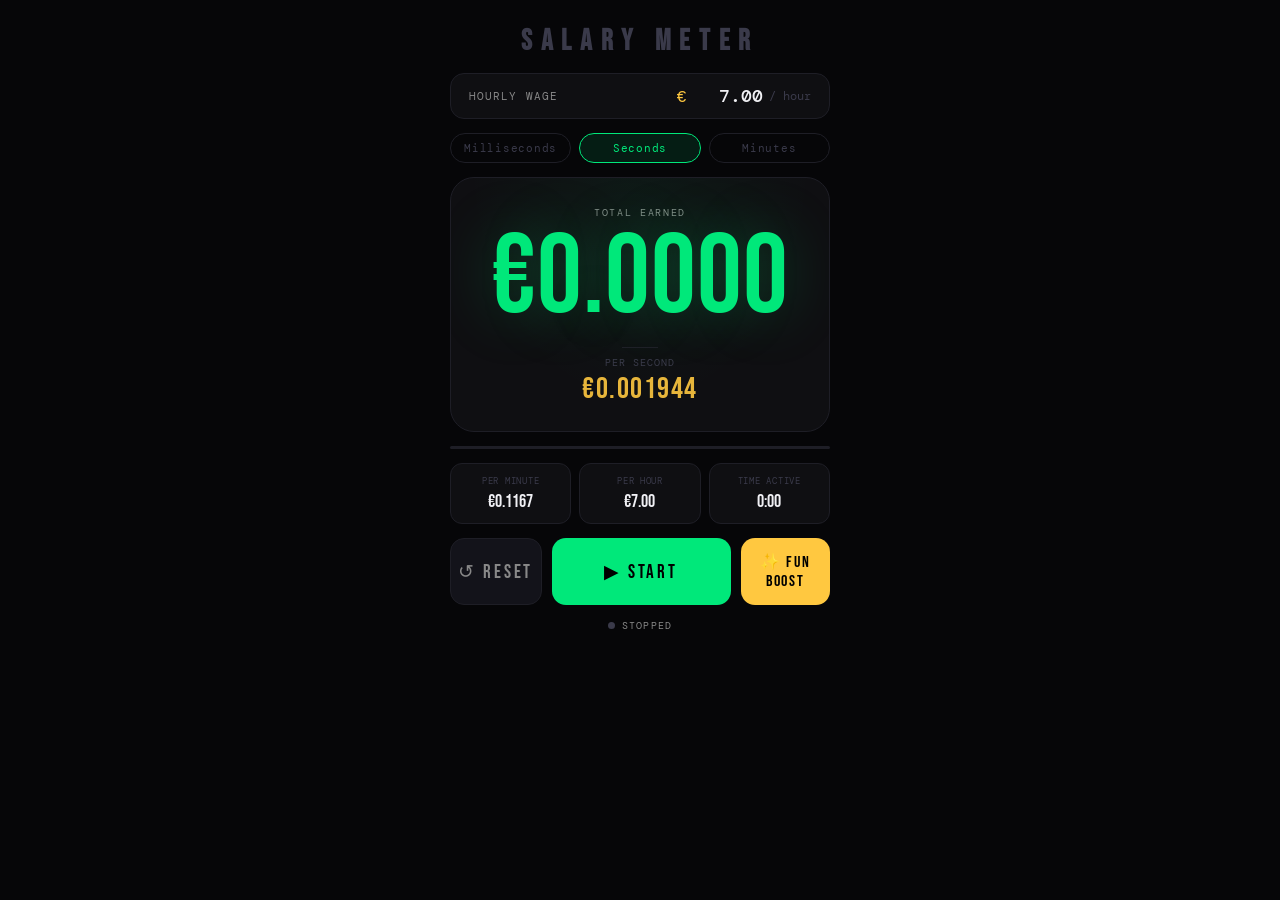
==== index.html @ da9c578d "Update index.html" ====
<!DOCTYPE html>
<html lang="en">
<head>
<meta charset="UTF-8">
<meta name="viewport" content="width=device-width, initial-scale=1.0">
<title>Salary Meter</title>
<link href="https://fonts.googleapis.com/css2?family=Bebas+Neue&family=DM+Mono:wght@400;500&display=swap" rel="stylesheet">
<style>
  *, *::before, *::after { box-sizing: border-box; margin: 0; padding: 0; }
  :root {
    --bg: #060608;
    --card: #0f0f12;
    --border: #1e1e26;
    --green: #00e87a;
    --green2: #00ff8818;
    --yellow: #ffc840;
    --red: #ff4040;
    --muted: #3a3a4a;
    --soft: #888;
    --text: #f0f0f4;
  }
  body {
    background: var(--bg);
    color: var(--text);
    font-family: 'DM Mono', monospace;
    min-height: 100vh;
    display: flex;
    flex-direction: column;
    align-items: center;
    padding: 24px 16px 40px;
    gap: 14px;
  }
  .header h1 {
    font-family: 'Bebas Neue', sans-serif;
    font-size: 1.8rem;
    letter-spacing: 0.3em;
    color: var(--muted);
    text-align: center;
  }
  /* Wage input */
  .wage-row {
    display: flex;
    align-items: center;
    gap: 10px;
    background: var(--card);
    border: 1px solid var(--border);
    border-radius: 14px;
    padding: 11px 18px;
    width: 100%;
    max-width: 380px;
  }
  .wage-row label { font-size: 0.68rem; letter-spacing: 0.1em; color: var(--soft); text-transform: uppercase; white-space: nowrap; }
  .wage-input-wrap { display: flex; align-items: center; gap: 6px; margin-left: auto; }
  .wage-input-wrap .sym { font-size: 1rem; color: var(--yellow); }
  .wage-input-wrap .unit { color: var(--muted); font-size: 0.72rem; }
  input[type="text"] {
    background: transparent; border: none; outline: none;
    color: var(--text); font-family: 'DM Mono', monospace;
    font-size: 1.1rem; font-weight: 500; width: 70px; text-align: right;
  }
  /* Mode pills */
  .modes { display: flex; gap: 8px; width: 100%; max-width: 380px; }
  .mode-btn {
    flex: 1; padding: 7px 0;
    border: 1px solid var(--border); border-radius: 999px;
    background: transparent; color: var(--muted);
    font-family: 'DM Mono', monospace; font-size: 0.67rem;
    letter-spacing: 0.07em; cursor: pointer; transition: all 0.15s;
  }
  .mode-btn.active { background: var(--green2); border-color: var(--green); color: var(--green); }

/* ── MAIN CARD ── */
.main-card {
width: 100%; max-width: 380px;
background: var(--card);
border: 1px solid var(--border);
border-radius: 24px;
padding: 28px 24px 24px;
display: flex; flex-direction: column; align-items: center; gap: 2px;
position: relative; overflow: hidden;
}
.main-card::before {
content: '';
position: absolute; inset: 0;
background: radial-gradient(ellipse at 50% -10%, #00e87a0d 0%, transparent 65%);
pointer-events: none;
}
.total-label { font-size: 0.65rem; letter-spacing: 0.16em; color: var(--soft); text-transform: uppercase; margin-bottom: 2px; }
.total-value { font-family: 'Bebas Neue', sans-serif; font-size: clamp(4.5rem, 20vw, 7rem); line-height: 1; color: var(--green); text-shadow: 0 0 60px #00e87a44; letter-spacing: 0.01em; }
.divider { width: 36px; height: 1px; background: var(--border); margin: 10px 0 6px; }
.rate-label { font-size: 0.63rem; color: var(--muted); letter-spacing: 0.1em; text-transform: uppercase; }
.rate-value { font-family: 'Bebas Neue', sans-serif; font-size: 1.9rem; color: var(--yellow); letter-spacing: 0.05em; opacity: 0.9; }

/* Progress */
.progress-wrap { width: 100%; max-width: 380px; height: 3px; background: var(--border); border-radius: 99px; overflow: hidden; }
.progress-fill { height: 100%; width: 0%; background: linear-gradient(90deg, var(--green), #00ffaa); border-radius: 99px; box-shadow: 0 0 6px var(--green); }

/* Stats */
.stats-row { display: grid; grid-template-columns: 1fr 1fr 1fr; gap: 8px; width: 100%; max-width: 380px; }
.stat { background: var(--card); border: 1px solid var(--border); border-radius: 12px; padding: 11px 8px; text-align: center; }
.stat .s-lbl { font-size: 0.58rem; color: var(--muted); letter-spacing: 0.08em; text-transform: uppercase; margin-bottom: 4px; }
.stat .s-val { font-family: 'Bebas Neue', sans-serif; font-size: 1.1rem; color: var(--text); }

/* Buttons */
.btn-row { display: flex; gap: 10px; width: 100%; max-width: 380px; }
.btn { flex: 1; padding: 14px 0; border: none; border-radius: 14px; font-family: 'Bebas Neue', sans-serif; font-size: 1.2rem; letter-spacing: 0.15em; cursor: pointer; transition: opacity 0.15s, transform 0.1s; }
.btn:active { transform: scale(0.97); }
.btn-start { background: var(--green); color: #000; flex: 2; }
.btn-start.paused { background: var(--green2); color: var(--green); border: 1px solid var(--green); }
.btn-reset { background: #13131a; color: var(--soft); border: 1px solid var(--border); }
.btn-reset:hover { color: var(--red); border-color: #ff404044; }
.btn-fun { background: #ffc840; color: #000; flex: 1; border-radius: 14px; font-family: 'Bebas Neue', sans-serif; font-size: 1rem; letter-spacing: 0.1em; }

/* Status */
.status-row { display: flex; align-items: center; gap: 7px; }
.dot { width: 7px; height: 7px; border-radius: 50%; background: var(--muted); transition: all 0.3s; }
.dot.live { background: var(--green); box-shadow: 0 0 8px var(--green); animation: blink 1.2s infinite; }
@keyframes blink { 0%,100%{opacity:1} 50%{opacity:0.25} }
.status-txt { font-size: 0.63rem; letter-spacing: 0.12em; color: var(--soft); text-transform: uppercase; }
</style>
</head>
<body>

<div class="header"><h1>Salary Meter</h1></div>

<div class="wage-row">
  <label>Hourly wage</label>
  <div class="wage-input-wrap">
    <span class="sym">€</span>
    <input type="text" id="wage" value="7.00">
    <span class="unit">/ hour</span>
  </div>
</div>

<div class="modes">
  <button class="mode-btn" data-mode="ms">Milliseconds</button>
  <button class="mode-btn active" data-mode="s">Seconds</button>
  <button class="mode-btn" data-mode="m">Minutes</button>
</div>

<div class="main-card">
  <div class="total-label">Total earned</div>
  <div class="total-value" id="totalValue">€0.0000</div>
  <div class="divider"></div>
  <div class="rate-label" id="rateLabel">per second</div>
  <div class="rate-value" id="rateValue">€0.000000</div>
</div>

<div class="progress-wrap"><div class="progress-fill" id="progressFill"></div></div>

<div class="stats-row">
  <div class="stat"><div class="s-lbl">Per minute</div><div class="s-val" id="perMin">€0.00</div></div>
  <div class="stat"><div class="s-lbl">Per hour</div><div class="s-val" id="perHour">€0.00</div></div>
  <div class="stat"><div class="s-lbl">Time active</div><div class="s-val" id="elapsed">0:00</div></div>
</div>

<div class="btn-row">
  <button class="btn btn-reset" id="resetBtn">↺ Reset</button>
  <button class="btn btn-start" id="startBtn">▶ Start</button>
  <button class="btn btn-fun" id="funBtn">✨ Fun Boost</button>
</div>

<div class="status-row">
  <span class="dot" id="dot"></span>
  <span class="status-txt" id="statusTxt">Stopped</span>
</div>

<script>
  let mode = 's', running = false, rafId = null;
  let startTime = null, pausedTotal = 0, pausedElapsedMs = 0, lastTick = null;

  const wageInput = document.getElementById('wage');

  function parseWage() {
    // Convert comma to dot, allow 7,50 as 7.50
    return parseFloat(wageInput.value.replace(',', '.')) || 0;
  }

  document.querySelectorAll('.mode-btn').forEach(btn => {
    btn.addEventListener('click', () => {
      document.querySelectorAll('.mode-btn').forEach(b => b.classList.remove('active'));
      btn.classList.add('active');
      mode = btn.dataset.mode;
      refreshRate();
    });
  });

  document.getElementById('startBtn').addEventListener('click', () => running ? doPause() : doStart());
  document.getElementById('resetBtn').addEventListener('click', doReset);
  wageInput.addEventListener('input', refreshRate);
  document.getElementById('funBtn').addEventListener('click', () => {
    pausedTotal *= 1 + Math.random(); // random fun multiplier
  });

  function doStart() {
    const w = parseWage();
    if (w <= 0) return;
    running = true;
    startTime = performance.now();
    lastTick = startTime;
    setUI(true);
    loop();
  }

  function doPause() {
    running = false;
    cancelAnimationFrame(rafId);
    pausedTotal = currentTotal();
    pausedElapsedMs += performance.now() - startTime;
    setUI(false);
  }

  function doReset() {
    running = false;
    cancelAnimationFrame(rafId);
    pausedTotal = 0; pausedElapsedMs = 0; startTime = null; lastTick = null;
    setUI(false);
    document.getElementById('totalValue').textContent = '€0.0000';
    document.getElementById('elapsed').textContent = '0:00';
    document.getElementById('progressFill').style.width = '0%';
    document.getElementById('statusTxt').textContent = 'Stopped';
    refreshRate();
  }

  function currentTotal() {
    const w = parseWage();
    const perSec = w / 3600;
    return pausedTotal + perSec * ((performance.now() - startTime) / 1000);
  }

  function setUI(live) {
    const btn = document.getElementById('startBtn');
    btn.textContent = live ? '⏸ Pause' : '▶ Start';
    live ? btn.classList.add('paused') : btn.classList.remove('paused');
    live ? document.getElementById('dot').classList.add('live') : document.getElementById('dot').classList.remove('live');
    if (!live && (pausedTotal > 0 || pausedElapsedMs > 0)) document.getElementById('statusTxt').textContent = 'Paused';
    else if (live) document.getElementById('statusTxt').textContent = 'Running…';
  }

  function refreshRate() {
    const w = parseWage();
    const ps = w / 3600;
    const cfg = { ms: ['per millisecond', ps/1000, 9], s: ['per second', ps, 6], m: ['per minute', ps*60, 4] }[mode];
    document.getElementById('rateLabel').textContent = cfg[0];
    document.getElementById('rateValue').textContent = '€' + cfg[1].toFixed(cfg[2]);
    document.getElementById('perMin').textContent = '€' + (ps*60).toFixed(4);
    document.getElementById('perHour').textContent = '€' + w.toFixed(2);
  }

  refreshRate();

  function loop() {
    if (!running) return;
    const now = performance.now();
    const total = currentTotal();
    document.getElementById('totalValue').textContent = '€' + total.toFixed(4);
    refreshRate();
    document.getElementById('progressFill').style.width = ((now / 1000 % 1) * 100) + '%';
    const ms = pausedElapsedMs + (now - startTime);
    const s = Math.floor(ms / 1000);
    document.getElementById('elapsed').textContent = Math.floor(s/60) + ':' + String(s%60).padStart(2,'0');
    rafId = requestAnimationFrame(loop);
  }
</script>
</body>
</html>
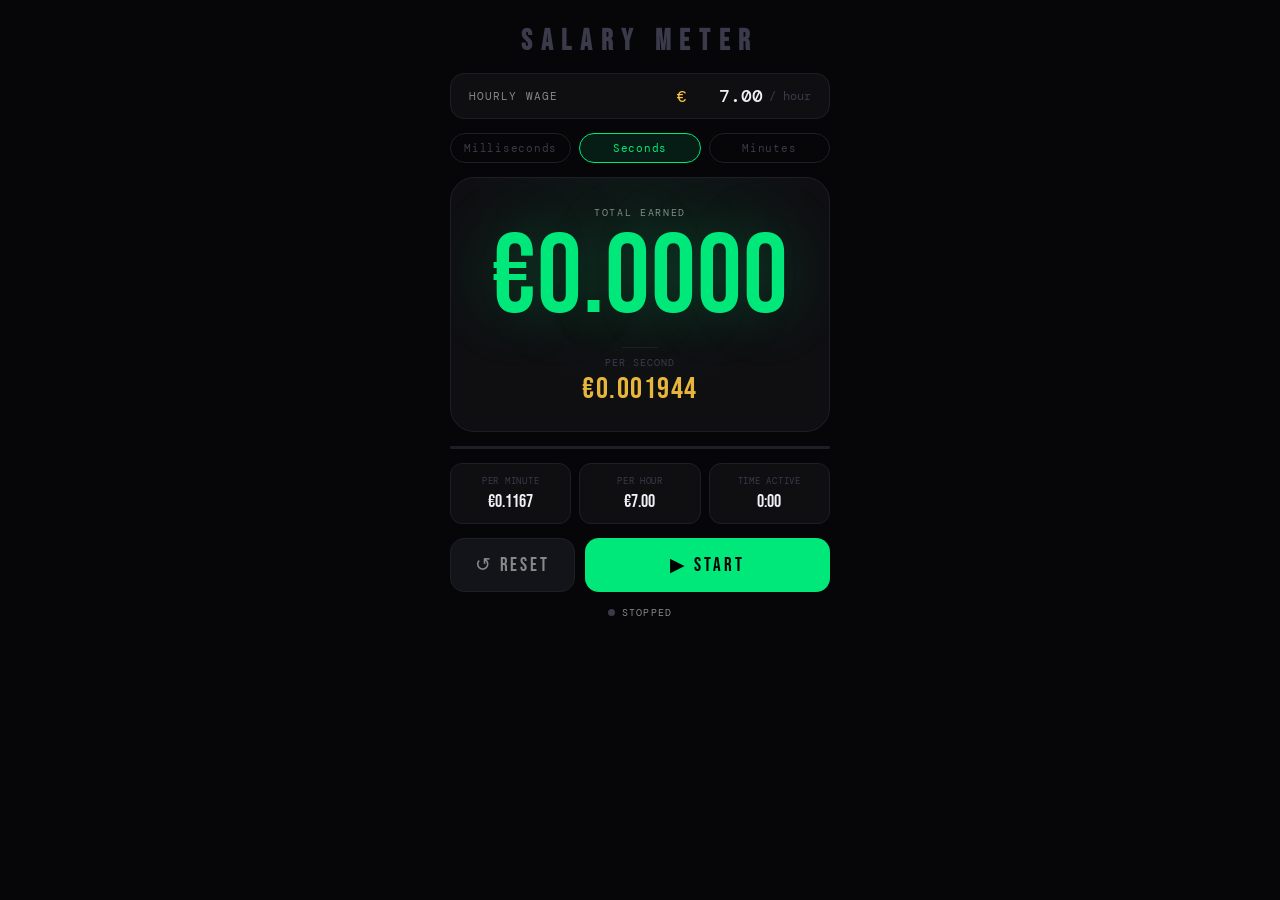
==== commit 4511f0d9: "Update index.html" ====
--- a/index.html
+++ b/index.html
@@ -109,7 +109,6 @@
 .btn-start.paused { background: var(--green2); color: var(--green); border: 1px solid var(--green); }
 .btn-reset { background: #13131a; color: var(--soft); border: 1px solid var(--border); }
 .btn-reset:hover { color: var(--red); border-color: #ff404044; }
-.btn-fun { background: #ffc840; color: #000; flex: 1; border-radius: 14px; font-family: 'Bebas Neue', sans-serif; font-size: 1rem; letter-spacing: 0.1em; }
 
 /* Status */
 .status-row { display: flex; align-items: center; gap: 7px; }
@@ -157,7 +156,6 @@
 <div class="btn-row">
   <button class="btn btn-reset" id="resetBtn">↺ Reset</button>
   <button class="btn btn-start" id="startBtn">▶ Start</button>
-  <button class="btn btn-fun" id="funBtn">✨ Fun Boost</button>
 </div>
 
 <div class="status-row">
@@ -188,9 +186,6 @@
   document.getElementById('startBtn').addEventListener('click', () => running ? doPause() : doStart());
   document.getElementById('resetBtn').addEventListener('click', doReset);
   wageInput.addEventListener('input', refreshRate);
-  document.getElementById('funBtn').addEventListener('click', () => {
-    pausedTotal *= 1 + Math.random(); // random fun multiplier
-  });
 
   function doStart() {
     const w = parseWage();
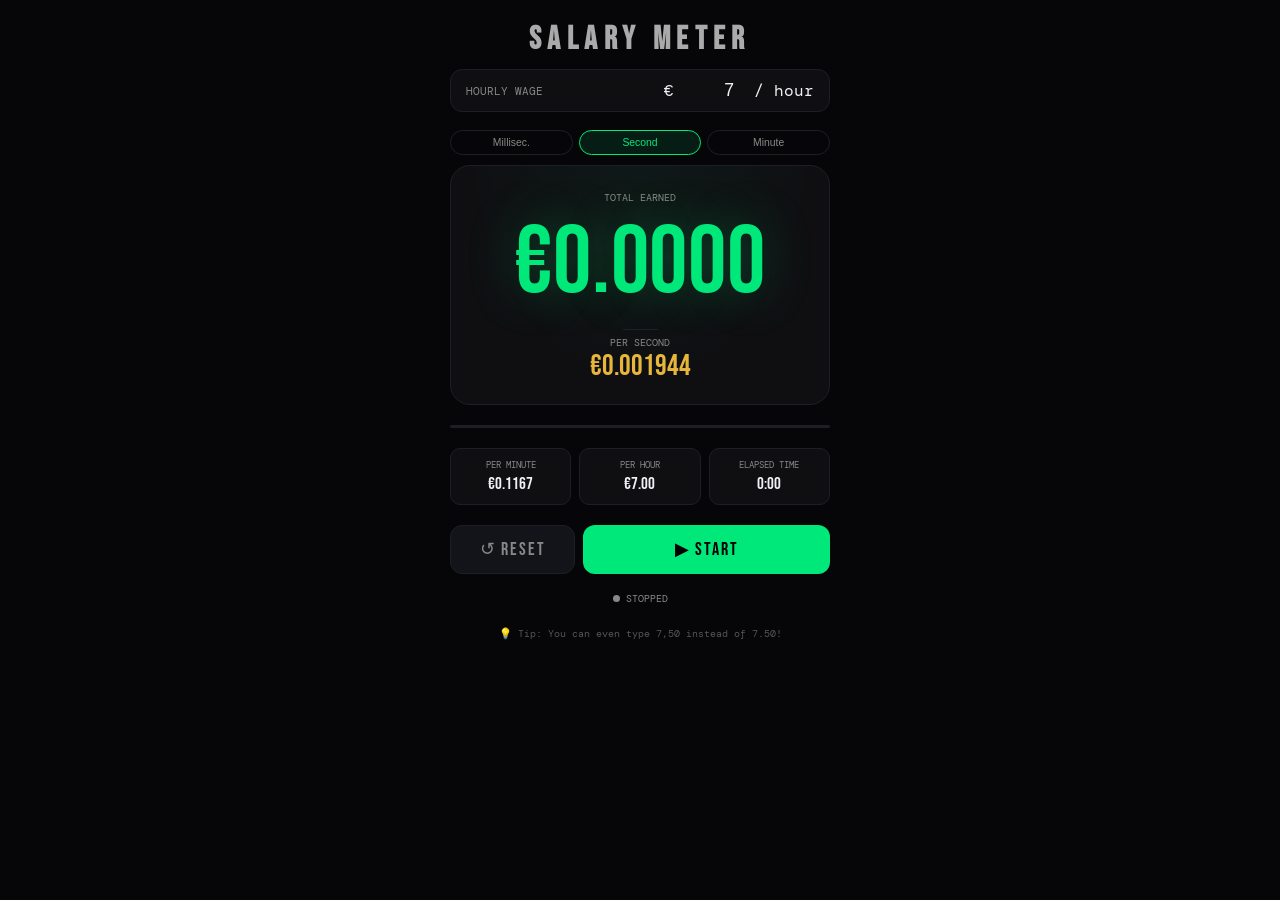
==== commit c66da040: "Update index.html" ====
--- a/index.html
+++ b/index.html
@@ -6,256 +6,206 @@
 <title>Salary Meter</title>
 <link href="https://fonts.googleapis.com/css2?family=Bebas+Neue&family=DM+Mono:wght@400;500&display=swap" rel="stylesheet">
 <style>
-  *, *::before, *::after { box-sizing: border-box; margin: 0; padding: 0; }
-  :root {
-    --bg: #060608;
-    --card: #0f0f12;
-    --border: #1e1e26;
-    --green: #00e87a;
-    --green2: #00ff8818;
-    --yellow: #ffc840;
-    --red: #ff4040;
-    --muted: #3a3a4a;
-    --soft: #888;
-    --text: #f0f0f4;
-  }
-  body {
-    background: var(--bg);
-    color: var(--text);
-    font-family: 'DM Mono', monospace;
-    min-height: 100vh;
-    display: flex;
-    flex-direction: column;
-    align-items: center;
-    padding: 24px 16px 40px;
-    gap: 14px;
-  }
-  .header h1 {
-    font-family: 'Bebas Neue', sans-serif;
-    font-size: 1.8rem;
-    letter-spacing: 0.3em;
-    color: var(--muted);
-    text-align: center;
-  }
-  /* Wage input */
-  .wage-row {
-    display: flex;
-    align-items: center;
-    gap: 10px;
-    background: var(--card);
-    border: 1px solid var(--border);
-    border-radius: 14px;
-    padding: 11px 18px;
-    width: 100%;
-    max-width: 380px;
-  }
-  .wage-row label { font-size: 0.68rem; letter-spacing: 0.1em; color: var(--soft); text-transform: uppercase; white-space: nowrap; }
-  .wage-input-wrap { display: flex; align-items: center; gap: 6px; margin-left: auto; }
-  .wage-input-wrap .sym { font-size: 1rem; color: var(--yellow); }
-  .wage-input-wrap .unit { color: var(--muted); font-size: 0.72rem; }
-  input[type="text"] {
-    background: transparent; border: none; outline: none;
-    color: var(--text); font-family: 'DM Mono', monospace;
-    font-size: 1.1rem; font-weight: 500; width: 70px; text-align: right;
-  }
-  /* Mode pills */
-  .modes { display: flex; gap: 8px; width: 100%; max-width: 380px; }
-  .mode-btn {
-    flex: 1; padding: 7px 0;
-    border: 1px solid var(--border); border-radius: 999px;
-    background: transparent; color: var(--muted);
-    font-family: 'DM Mono', monospace; font-size: 0.67rem;
-    letter-spacing: 0.07em; cursor: pointer; transition: all 0.15s;
-  }
-  .mode-btn.active { background: var(--green2); border-color: var(--green); color: var(--green); }
-
-/* ── MAIN CARD ── */
-.main-card {
-width: 100%; max-width: 380px;
-background: var(--card);
-border: 1px solid var(--border);
-border-radius: 24px;
-padding: 28px 24px 24px;
-display: flex; flex-direction: column; align-items: center; gap: 2px;
-position: relative; overflow: hidden;
-}
-.main-card::before {
-content: '';
-position: absolute; inset: 0;
-background: radial-gradient(ellipse at 50% -10%, #00e87a0d 0%, transparent 65%);
-pointer-events: none;
-}
-.total-label { font-size: 0.65rem; letter-spacing: 0.16em; color: var(--soft); text-transform: uppercase; margin-bottom: 2px; }
-.total-value { font-family: 'Bebas Neue', sans-serif; font-size: clamp(4.5rem, 20vw, 7rem); line-height: 1; color: var(--green); text-shadow: 0 0 60px #00e87a44; letter-spacing: 0.01em; }
-.divider { width: 36px; height: 1px; background: var(--border); margin: 10px 0 6px; }
-.rate-label { font-size: 0.63rem; color: var(--muted); letter-spacing: 0.1em; text-transform: uppercase; }
-.rate-value { font-family: 'Bebas Neue', sans-serif; font-size: 1.9rem; color: var(--yellow); letter-spacing: 0.05em; opacity: 0.9; }
+/* ------------------------------
+   Basic Reset
+------------------------------ */
+* { box-sizing: border-box; margin:0; padding:0; }
+body { font-family: 'DM Mono', monospace; background:#060608; color:#f0f0f4; display:flex; flex-direction:column; align-items:center; padding:20px; gap:10px; min-height:100vh; }
+
+/* Header */
+.header h1 { font-family:'Bebas Neue', sans-serif; font-size:2rem; color:#aaa; text-align:center; letter-spacing:0.2em; }
+
+/* Wage input row */
+.wageRow { display:flex; align-items:center; gap:8px; background:#0f0f12; border:1px solid #1e1e26; border-radius:12px; padding:10px 15px; width:100%; max-width:380px; }
+.wageRow label { font-size:0.7rem; color:#888; text-transform:uppercase; }
+.wageInputWrap { display:flex; align-items:center; margin-left:auto; gap:5px; }
+input[type=number] { background:transparent; border:none; outline:none; color:#f0f0f4; font-size:1.1rem; width:70px; text-align:right; }
+
+/* Mode buttons */
+.modes { display:flex; gap:6px; width:100%; max-width:380px; margin-top:8px; }
+.modeBtn { flex:1; padding:6px 0; border-radius:999px; border:1px solid #1e1e26; background:transparent; color:#888; font-size:0.65rem; cursor:pointer; transition: all 0.15s; }
+.modeBtn.active { background:#00ff8818; color:#00e87a; border-color:#00e87a; }
+
+/* Main card */
+.mainCard { width:100%; max-width:380px; background:#0f0f12; border-radius:20px; border:1px solid #1e1e26; padding:25px 20px 20px; display:flex; flex-direction:column; align-items:center; position:relative; }
+.mainCard::before { content:''; position:absolute; inset:0; background:radial-gradient(ellipse at 50% -10%, #00e87a0d 0%, transparent 65%); pointer-events:none; }
+.totalLabel { font-size:0.65rem; color:#888; text-transform:uppercase; margin-bottom:2px; }
+.totalValue { font-family:'Bebas Neue', sans-serif; font-size:clamp(4rem, 18vw, 6rem); color:#00e87a; text-shadow:0 0 50px #00e87a44; letter-spacing:0.01em; }
+.divider { width:35px; height:1px; background:#1e1e26; margin:8px 0 6px; }
+.rateLabel { font-size:0.63rem; color:#888; text-transform:uppercase; }
+.rateValue { font-family:'Bebas Neue', sans-serif; font-size:1.8rem; color:#ffc840; opacity:0.9; }
 
 /* Progress */
-.progress-wrap { width: 100%; max-width: 380px; height: 3px; background: var(--border); border-radius: 99px; overflow: hidden; }
-.progress-fill { height: 100%; width: 0%; background: linear-gradient(90deg, var(--green), #00ffaa); border-radius: 99px; box-shadow: 0 0 6px var(--green); }
+.progressWrap { width:100%; max-width:380px; height:3px; background:#1e1e26; border-radius:99px; overflow:hidden; margin-top:10px; }
+.progressFill { height:100%; width:0%; background:linear-gradient(90deg,#00e87a,#00ffaa); border-radius:99px; box-shadow:0 0 6px #00e87a; }
 
 /* Stats */
-.stats-row { display: grid; grid-template-columns: 1fr 1fr 1fr; gap: 8px; width: 100%; max-width: 380px; }
-.stat { background: var(--card); border: 1px solid var(--border); border-radius: 12px; padding: 11px 8px; text-align: center; }
-.stat .s-lbl { font-size: 0.58rem; color: var(--muted); letter-spacing: 0.08em; text-transform: uppercase; margin-bottom: 4px; }
-.stat .s-val { font-family: 'Bebas Neue', sans-serif; font-size: 1.1rem; color: var(--text); }
+.statsRow { display:grid; grid-template-columns:1fr 1fr 1fr; gap:8px; width:100%; max-width:380px; margin-top:10px; }
+.stat { background:#0f0f12; border:1px solid #1e1e26; border-radius:10px; padding:10px 6px; text-align:center; }
+.sLbl { font-size:0.58rem; color:#888; text-transform:uppercase; margin-bottom:3px; }
+.sVal { font-family:'Bebas Neue', sans-serif; font-size:1.05rem; color:#f0f0f4; }
 
 /* Buttons */
-.btn-row { display: flex; gap: 10px; width: 100%; max-width: 380px; }
-.btn { flex: 1; padding: 14px 0; border: none; border-radius: 14px; font-family: 'Bebas Neue', sans-serif; font-size: 1.2rem; letter-spacing: 0.15em; cursor: pointer; transition: opacity 0.15s, transform 0.1s; }
-.btn:active { transform: scale(0.97); }
-.btn-start { background: var(--green); color: #000; flex: 2; }
-.btn-start.paused { background: var(--green2); color: var(--green); border: 1px solid var(--green); }
-.btn-reset { background: #13131a; color: var(--soft); border: 1px solid var(--border); }
-.btn-reset:hover { color: var(--red); border-color: #ff404044; }
+.btnRow { display:flex; gap:8px; width:100%; max-width:380px; margin-top:10px; }
+.btn { flex:1; padding:12px 0; border:none; border-radius:12px; font-family:'Bebas Neue', sans-serif; font-size:1.15rem; letter-spacing:0.1em; cursor:pointer; transition:0.1s; }
+.btnStart { background:#00e87a; color:#000; flex:2; }
+.btnStart.paused { background:#00ff8818; color:#00e87a; border:1px solid #00e87a; }
+.btnReset { background:#13131a; color:#888; border:1px solid #1e1e26; }
+.btnReset:hover { color:#ff4040; border-color:#ff404044; }
 
 /* Status */
-.status-row { display: flex; align-items: center; gap: 7px; }
-.dot { width: 7px; height: 7px; border-radius: 50%; background: var(--muted); transition: all 0.3s; }
-.dot.live { background: var(--green); box-shadow: 0 0 8px var(--green); animation: blink 1.2s infinite; }
-@keyframes blink { 0%,100%{opacity:1} 50%{opacity:0.25} }
-.status-txt { font-size: 0.63rem; letter-spacing: 0.12em; color: var(--soft); text-transform: uppercase; }
+.statusRow { display:flex; align-items:center; gap:6px; margin-top:8px; }
+.dot { width:7px; height:7px; border-radius:50%; background:#888; transition:0.3s; }
+.dot.live { background:#00e87a; box-shadow:0 0 8px #00e87a; animation: blink 1.2s infinite; }
+@keyframes blink {0%,100%{opacity:1}50%{opacity:0.25}}
+.statusTxt { font-size:0.63rem; color:#888; text-transform:uppercase; }
+
+/* Fun easter egg */
+.footerNote { margin-top:12px; font-size:0.65rem; color:#555; text-align:center; }
 </style>
 </head>
 <body>
 
 <div class="header"><h1>Salary Meter</h1></div>
 
-<div class="wage-row">
-  <label>Hourly wage</label>
-  <div class="wage-input-wrap">
+<div class="wageRow">
+  <label>Hourly Wage</label>
+  <div class="wageInputWrap">
     <span class="sym">€</span>
-    <input type="text" id="wage" value="7.00">
+    <input type="number" id="wage" value="7" min="0.01" step="0.01">
     <span class="unit">/ hour</span>
   </div>
 </div>
 
 <div class="modes">
-  <button class="mode-btn" data-mode="ms">Milliseconds</button>
-  <button class="mode-btn active" data-mode="s">Seconds</button>
-  <button class="mode-btn" data-mode="m">Minutes</button>
-</div>
-
-<div class="main-card">
-  <div class="total-label">Total earned</div>
-  <div class="total-value" id="totalValue">€0.0000</div>
+  <button class="modeBtn" data-mode="ms">Millisec.</button>
+  <button class="modeBtn active" data-mode="s">Second</button>
+  <button class="modeBtn" data-mode="m">Minute</button>
+</div>
+
+<div class="mainCard">
+  <div class="totalLabel">Total earned</div>
+  <div class="totalValue" id="totalValue">€0.0000</div>
   <div class="divider"></div>
-  <div class="rate-label" id="rateLabel">per second</div>
-  <div class="rate-value" id="rateValue">€0.000000</div>
-</div>
-
-<div class="progress-wrap"><div class="progress-fill" id="progressFill"></div></div>
-
-<div class="stats-row">
-  <div class="stat"><div class="s-lbl">Per minute</div><div class="s-val" id="perMin">€0.00</div></div>
-  <div class="stat"><div class="s-lbl">Per hour</div><div class="s-val" id="perHour">€0.00</div></div>
-  <div class="stat"><div class="s-lbl">Time active</div><div class="s-val" id="elapsed">0:00</div></div>
-</div>
-
-<div class="btn-row">
-  <button class="btn btn-reset" id="resetBtn">↺ Reset</button>
-  <button class="btn btn-start" id="startBtn">▶ Start</button>
-</div>
-
-<div class="status-row">
+  <div class="rateLabel" id="rateLabel">per second</div>
+  <div class="rateValue" id="rateValue">€0.000000</div>
+</div>
+
+<div class="progressWrap"><div class="progressFill" id="progressFill"></div></div>
+
+<div class="statsRow">
+  <div class="stat"><div class="sLbl">Per minute</div><div class="sVal" id="perMin">€0.00</div></div>
+  <div class="stat"><div class="sLbl">Per hour</div><div class="sVal" id="perHour">€0.00</div></div>
+  <div class="stat"><div class="sLbl">Elapsed time</div><div class="sVal" id="elapsed">0:00</div></div>
+</div>
+
+<div class="btnRow">
+  <button class="btn btnReset" id="resetBtn">↺ Reset</button>
+  <button class="btn btnStart" id="startBtn">▶ Start</button>
+</div>
+
+<div class="statusRow">
   <span class="dot" id="dot"></span>
-  <span class="status-txt" id="statusTxt">Stopped</span>
-</div>
+  <span class="statusTxt" id="statusTxt">Stopped</span>
+</div>
+
+<div class="footerNote">💡 Tip: You can even type 7,50 instead of 7.50!</div>
 
 <script>
-  let mode = 's', running = false, rafId = null;
-  let startTime = null, pausedTotal = 0, pausedElapsedMs = 0, lastTick = null;
-
-  const wageInput = document.getElementById('wage');
-
-  function parseWage() {
-    // Convert comma to dot, allow 7,50 as 7.50
-    return parseFloat(wageInput.value.replace(',', '.')) || 0;
-  }
-
-  document.querySelectorAll('.mode-btn').forEach(btn => {
-    btn.addEventListener('click', () => {
-      document.querySelectorAll('.mode-btn').forEach(b => b.classList.remove('active'));
-      btn.classList.add('active');
-      mode = btn.dataset.mode;
-      refreshRate();
-    });
+let mode='s', running=false, rafId=null;
+let startTime=null, pausedTotal=0, pausedElapsedMs=0, lastTick=null;
+
+// Mode buttons
+document.querySelectorAll('.modeBtn').forEach(btn=>{
+  btn.addEventListener('click', ()=>{
+    document.querySelectorAll('.modeBtn').forEach(b=>b.classList.remove('active'));
+    btn.classList.add('active');
+    mode=btn.dataset.mode;
+    refreshRate();
   });
-
-  document.getElementById('startBtn').addEventListener('click', () => running ? doPause() : doStart());
-  document.getElementById('resetBtn').addEventListener('click', doReset);
-  wageInput.addEventListener('input', refreshRate);
-
-  function doStart() {
-    const w = parseWage();
-    if (w <= 0) return;
-    running = true;
-    startTime = performance.now();
-    lastTick = startTime;
-    setUI(true);
-    loop();
-  }
-
-  function doPause() {
-    running = false;
-    cancelAnimationFrame(rafId);
-    pausedTotal = currentTotal();
-    pausedElapsedMs += performance.now() - startTime;
-    setUI(false);
-  }
-
-  function doReset() {
-    running = false;
-    cancelAnimationFrame(rafId);
-    pausedTotal = 0; pausedElapsedMs = 0; startTime = null; lastTick = null;
-    setUI(false);
-    document.getElementById('totalValue').textContent = '€0.0000';
-    document.getElementById('elapsed').textContent = '0:00';
-    document.getElementById('progressFill').style.width = '0%';
-    document.getElementById('statusTxt').textContent = 'Stopped';
-    refreshRate();
-  }
-
-  function currentTotal() {
-    const w = parseWage();
-    const perSec = w / 3600;
-    return pausedTotal + perSec * ((performance.now() - startTime) / 1000);
-  }
-
-  function setUI(live) {
-    const btn = document.getElementById('startBtn');
-    btn.textContent = live ? '⏸ Pause' : '▶ Start';
-    live ? btn.classList.add('paused') : btn.classList.remove('paused');
-    live ? document.getElementById('dot').classList.add('live') : document.getElementById('dot').classList.remove('live');
-    if (!live && (pausedTotal > 0 || pausedElapsedMs > 0)) document.getElementById('statusTxt').textContent = 'Paused';
-    else if (live) document.getElementById('statusTxt').textContent = 'Running…';
-  }
-
-  function refreshRate() {
-    const w = parseWage();
-    const ps = w / 3600;
-    const cfg = { ms: ['per millisecond', ps/1000, 9], s: ['per second', ps, 6], m: ['per minute', ps*60, 4] }[mode];
-    document.getElementById('rateLabel').textContent = cfg[0];
-    document.getElementById('rateValue').textContent = '€' + cfg[1].toFixed(cfg[2]);
-    document.getElementById('perMin').textContent = '€' + (ps*60).toFixed(4);
-    document.getElementById('perHour').textContent = '€' + w.toFixed(2);
-  }
-
+});
+
+// Buttons
+document.getElementById('startBtn').addEventListener('click', ()=>running?doPause():doStart());
+document.getElementById('resetBtn').addEventListener('click', doReset);
+document.getElementById('wage').addEventListener('input', refreshRate);
+
+// Start/Pause/Reset functions
+function doStart(){
+  let w=parseFloat(document.getElementById('wage').value.toString().replace(',', '.'));
+  if(isNaN(w)||w<=0)return;
+  running=true;
+  startTime=performance.now();
+  lastTick=startTime;
+  setUI(true);
+  loop();
+}
+
+function doPause(){
+  running=false;
+  cancelAnimationFrame(rafId);
+  pausedTotal=currentTotal();
+  pausedElapsedMs+=performance.now()-startTime;
+  setUI(false);
+}
+
+function doReset(){
+  running=false;
+  cancelAnimationFrame(rafId);
+  pausedTotal=0; pausedElapsedMs=0; startTime=null; lastTick=null;
+  setUI(false);
+  document.getElementById('totalValue').textContent='€0.0000';
+  document.getElementById('elapsed').textContent='0:00';
+  document.getElementById('progressFill').style.width='0%';
+  document.getElementById('statusTxt').textContent='Stopped';
   refreshRate();
-
-  function loop() {
-    if (!running) return;
-    const now = performance.now();
-    const total = currentTotal();
-    document.getElementById('totalValue').textContent = '€' + total.toFixed(4);
-    refreshRate();
-    document.getElementById('progressFill').style.width = ((now / 1000 % 1) * 100) + '%';
-    const ms = pausedElapsedMs + (now - startTime);
-    const s = Math.floor(ms / 1000);
-    document.getElementById('elapsed').textContent = Math.floor(s/60) + ':' + String(s%60).padStart(2,'0');
-    rafId = requestAnimationFrame(loop);
-  }
+}
+
+// Calculate total earned
+function currentTotal(){
+  let w=parseFloat(document.getElementById('wage').value.toString().replace(',', '.'))||0;
+  return pausedTotal + (w/3600) * ((performance.now()-startTime)/1000);
+}
+
+// Update UI
+function setUI(live){
+  const btn=document.getElementById('startBtn');
+  btn.textContent=live?'⏸ Pause':'▶ Start';
+  live?btn.classList.add('paused'):btn.classList.remove('paused');
+  live?document.getElementById('dot').classList.add('live'):document.getElementById('dot').classList.remove('live');
+  if(!live&&(pausedTotal>0||pausedElapsedMs>0))document.getElementById('statusTxt').textContent='Paused';
+  else if(live)document.getElementById('statusTxt').textContent='Counting live…';
+}
+
+// Update rates
+function refreshRate(){
+  let w=parseFloat(document.getElementById('wage').value.toString().replace(',', '.'))||0;
+  const ps=w/3600;
+  const cfg={ms:['per millisecond',ps/1000,9], s:['per second',ps,6], m:['per minute',ps*60,4]}[mode];
+  document.getElementById('rateLabel').textContent=cfg[0];
+  document.getElementById('rateValue').textContent='€'+cfg[1].toFixed(cfg[2]);
+  document.getElementById('perMin').textContent='€'+(ps*60).toFixed(4);
+  document.getElementById('perHour').textContent='€'+w.toFixed(2);
+}
+
+// Main loop
+function loop(){
+  if(!running) return;
+  const now=performance.now();
+  const total=currentTotal();
+  document.getElementById('totalValue').textContent='€'+total.toFixed(4);
+  refreshRate();
+
+  document.getElementById('progressFill').style.width=((now/1000%1)*100)+'%';
+
+  const ms=pausedElapsedMs+(now-startTime);
+  const s=Math.floor(ms/1000);
+  document.getElementById('elapsed').textContent=Math.floor(s/60)+':'+String(s%60).padStart(2,'0');
+
+  rafId=requestAnimationFrame(loop);
+}
+
+refreshRate();
 </script>
 </body>
 </html>
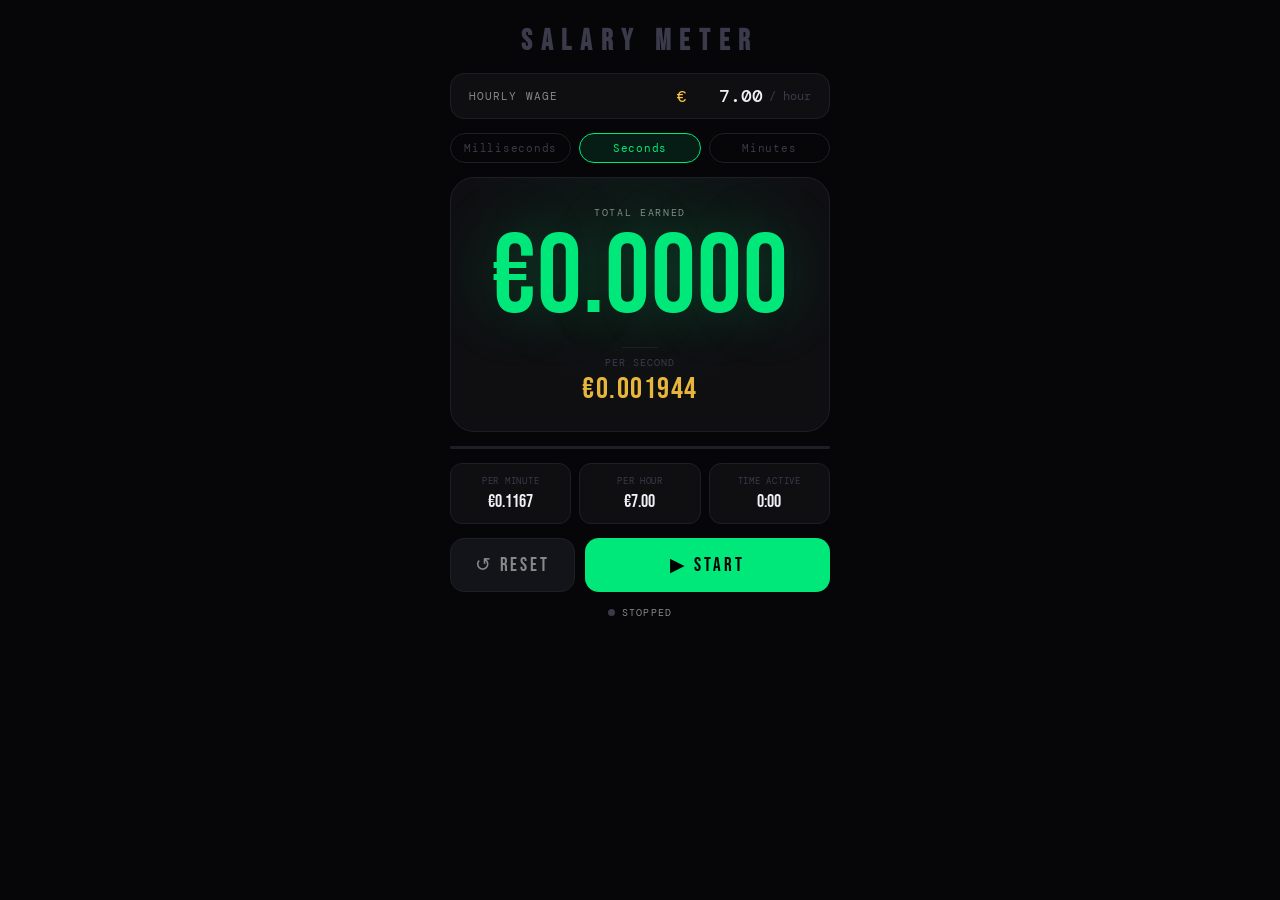
==== commit 0c436555: "Update index.html" ====
--- a/index.html
+++ b/index.html
@@ -6,206 +6,256 @@
 <title>Salary Meter</title>
 <link href="https://fonts.googleapis.com/css2?family=Bebas+Neue&family=DM+Mono:wght@400;500&display=swap" rel="stylesheet">
 <style>
-/* ------------------------------
-   Basic Reset
------------------------------- */
-* { box-sizing: border-box; margin:0; padding:0; }
-body { font-family: 'DM Mono', monospace; background:#060608; color:#f0f0f4; display:flex; flex-direction:column; align-items:center; padding:20px; gap:10px; min-height:100vh; }
-
-/* Header */
-.header h1 { font-family:'Bebas Neue', sans-serif; font-size:2rem; color:#aaa; text-align:center; letter-spacing:0.2em; }
-
-/* Wage input row */
-.wageRow { display:flex; align-items:center; gap:8px; background:#0f0f12; border:1px solid #1e1e26; border-radius:12px; padding:10px 15px; width:100%; max-width:380px; }
-.wageRow label { font-size:0.7rem; color:#888; text-transform:uppercase; }
-.wageInputWrap { display:flex; align-items:center; margin-left:auto; gap:5px; }
-input[type=number] { background:transparent; border:none; outline:none; color:#f0f0f4; font-size:1.1rem; width:70px; text-align:right; }
-
-/* Mode buttons */
-.modes { display:flex; gap:6px; width:100%; max-width:380px; margin-top:8px; }
-.modeBtn { flex:1; padding:6px 0; border-radius:999px; border:1px solid #1e1e26; background:transparent; color:#888; font-size:0.65rem; cursor:pointer; transition: all 0.15s; }
-.modeBtn.active { background:#00ff8818; color:#00e87a; border-color:#00e87a; }
-
-/* Main card */
-.mainCard { width:100%; max-width:380px; background:#0f0f12; border-radius:20px; border:1px solid #1e1e26; padding:25px 20px 20px; display:flex; flex-direction:column; align-items:center; position:relative; }
-.mainCard::before { content:''; position:absolute; inset:0; background:radial-gradient(ellipse at 50% -10%, #00e87a0d 0%, transparent 65%); pointer-events:none; }
-.totalLabel { font-size:0.65rem; color:#888; text-transform:uppercase; margin-bottom:2px; }
-.totalValue { font-family:'Bebas Neue', sans-serif; font-size:clamp(4rem, 18vw, 6rem); color:#00e87a; text-shadow:0 0 50px #00e87a44; letter-spacing:0.01em; }
-.divider { width:35px; height:1px; background:#1e1e26; margin:8px 0 6px; }
-.rateLabel { font-size:0.63rem; color:#888; text-transform:uppercase; }
-.rateValue { font-family:'Bebas Neue', sans-serif; font-size:1.8rem; color:#ffc840; opacity:0.9; }
+  *, *::before, *::after { box-sizing: border-box; margin: 0; padding: 0; }
+  :root {
+    --bg: #060608;
+    --card: #0f0f12;
+    --border: #1e1e26;
+    --green: #00e87a;
+    --green2: #00ff8818;
+    --yellow: #ffc840;
+    --red: #ff4040;
+    --muted: #3a3a4a;
+    --soft: #888;
+    --text: #f0f0f4;
+  }
+  body {
+    background: var(--bg);
+    color: var(--text);
+    font-family: 'DM Mono', monospace;
+    min-height: 100vh;
+    display: flex;
+    flex-direction: column;
+    align-items: center;
+    padding: 24px 16px 40px;
+    gap: 14px;
+  }
+  .header h1 {
+    font-family: 'Bebas Neue', sans-serif;
+    font-size: 1.8rem;
+    letter-spacing: 0.3em;
+    color: var(--muted);
+    text-align: center;
+  }
+  /* Wage input */
+  .wage-row {
+    display: flex;
+    align-items: center;
+    gap: 10px;
+    background: var(--card);
+    border: 1px solid var(--border);
+    border-radius: 14px;
+    padding: 11px 18px;
+    width: 100%;
+    max-width: 380px;
+  }
+  .wage-row label { font-size: 0.68rem; letter-spacing: 0.1em; color: var(--soft); text-transform: uppercase; white-space: nowrap; }
+  .wage-input-wrap { display: flex; align-items: center; gap: 6px; margin-left: auto; }
+  .wage-input-wrap .sym { font-size: 1rem; color: var(--yellow); }
+  .wage-input-wrap .unit { color: var(--muted); font-size: 0.72rem; }
+  input[type="text"] {
+    background: transparent; border: none; outline: none;
+    color: var(--text); font-family: 'DM Mono', monospace;
+    font-size: 1.1rem; font-weight: 500; width: 70px; text-align: right;
+  }
+  /* Mode pills */
+  .modes { display: flex; gap: 8px; width: 100%; max-width: 380px; }
+  .mode-btn {
+    flex: 1; padding: 7px 0;
+    border: 1px solid var(--border); border-radius: 999px;
+    background: transparent; color: var(--muted);
+    font-family: 'DM Mono', monospace; font-size: 0.67rem;
+    letter-spacing: 0.07em; cursor: pointer; transition: all 0.15s;
+  }
+  .mode-btn.active { background: var(--green2); border-color: var(--green); color: var(--green); }
+
+/* ── MAIN CARD ── */
+.main-card {
+width: 100%; max-width: 380px;
+background: var(--card);
+border: 1px solid var(--border);
+border-radius: 24px;
+padding: 28px 24px 24px;
+display: flex; flex-direction: column; align-items: center; gap: 2px;
+position: relative; overflow: hidden;
+}
+.main-card::before {
+content: '';
+position: absolute; inset: 0;
+background: radial-gradient(ellipse at 50% -10%, #00e87a0d 0%, transparent 65%);
+pointer-events: none;
+}
+.total-label { font-size: 0.65rem; letter-spacing: 0.16em; color: var(--soft); text-transform: uppercase; margin-bottom: 2px; }
+.total-value { font-family: 'Bebas Neue', sans-serif; font-size: clamp(4.5rem, 20vw, 7rem); line-height: 1; color: var(--green); text-shadow: 0 0 60px #00e87a44; letter-spacing: 0.01em; }
+.divider { width: 36px; height: 1px; background: var(--border); margin: 10px 0 6px; }
+.rate-label { font-size: 0.63rem; color: var(--muted); letter-spacing: 0.1em; text-transform: uppercase; }
+.rate-value { font-family: 'Bebas Neue', sans-serif; font-size: 1.9rem; color: var(--yellow); letter-spacing: 0.05em; opacity: 0.9; }
 
 /* Progress */
-.progressWrap { width:100%; max-width:380px; height:3px; background:#1e1e26; border-radius:99px; overflow:hidden; margin-top:10px; }
-.progressFill { height:100%; width:0%; background:linear-gradient(90deg,#00e87a,#00ffaa); border-radius:99px; box-shadow:0 0 6px #00e87a; }
+.progress-wrap { width: 100%; max-width: 380px; height: 3px; background: var(--border); border-radius: 99px; overflow: hidden; }
+.progress-fill { height: 100%; width: 0%; background: linear-gradient(90deg, var(--green), #00ffaa); border-radius: 99px; box-shadow: 0 0 6px var(--green); }
 
 /* Stats */
-.statsRow { display:grid; grid-template-columns:1fr 1fr 1fr; gap:8px; width:100%; max-width:380px; margin-top:10px; }
-.stat { background:#0f0f12; border:1px solid #1e1e26; border-radius:10px; padding:10px 6px; text-align:center; }
-.sLbl { font-size:0.58rem; color:#888; text-transform:uppercase; margin-bottom:3px; }
-.sVal { font-family:'Bebas Neue', sans-serif; font-size:1.05rem; color:#f0f0f4; }
+.stats-row { display: grid; grid-template-columns: 1fr 1fr 1fr; gap: 8px; width: 100%; max-width: 380px; }
+.stat { background: var(--card); border: 1px solid var(--border); border-radius: 12px; padding: 11px 8px; text-align: center; }
+.stat .s-lbl { font-size: 0.58rem; color: var(--muted); letter-spacing: 0.08em; text-transform: uppercase; margin-bottom: 4px; }
+.stat .s-val { font-family: 'Bebas Neue', sans-serif; font-size: 1.1rem; color: var(--text); }
 
 /* Buttons */
-.btnRow { display:flex; gap:8px; width:100%; max-width:380px; margin-top:10px; }
-.btn { flex:1; padding:12px 0; border:none; border-radius:12px; font-family:'Bebas Neue', sans-serif; font-size:1.15rem; letter-spacing:0.1em; cursor:pointer; transition:0.1s; }
-.btnStart { background:#00e87a; color:#000; flex:2; }
-.btnStart.paused { background:#00ff8818; color:#00e87a; border:1px solid #00e87a; }
-.btnReset { background:#13131a; color:#888; border:1px solid #1e1e26; }
-.btnReset:hover { color:#ff4040; border-color:#ff404044; }
+.btn-row { display: flex; gap: 10px; width: 100%; max-width: 380px; }
+.btn { flex: 1; padding: 14px 0; border: none; border-radius: 14px; font-family: 'Bebas Neue', sans-serif; font-size: 1.2rem; letter-spacing: 0.15em; cursor: pointer; transition: opacity 0.15s, transform 0.1s; }
+.btn:active { transform: scale(0.97); }
+.btn-start { background: var(--green); color: #000; flex: 2; }
+.btn-start.paused { background: var(--green2); color: var(--green); border: 1px solid var(--green); }
+.btn-reset { background: #13131a; color: var(--soft); border: 1px solid var(--border); }
+.btn-reset:hover { color: var(--red); border-color: #ff404044; }
 
 /* Status */
-.statusRow { display:flex; align-items:center; gap:6px; margin-top:8px; }
-.dot { width:7px; height:7px; border-radius:50%; background:#888; transition:0.3s; }
-.dot.live { background:#00e87a; box-shadow:0 0 8px #00e87a; animation: blink 1.2s infinite; }
-@keyframes blink {0%,100%{opacity:1}50%{opacity:0.25}}
-.statusTxt { font-size:0.63rem; color:#888; text-transform:uppercase; }
-
-/* Fun easter egg */
-.footerNote { margin-top:12px; font-size:0.65rem; color:#555; text-align:center; }
+.status-row { display: flex; align-items: center; gap: 7px; }
+.dot { width: 7px; height: 7px; border-radius: 50%; background: var(--muted); transition: all 0.3s; }
+.dot.live { background: var(--green); box-shadow: 0 0 8px var(--green); animation: blink 1.2s infinite; }
+@keyframes blink { 0%,100%{opacity:1} 50%{opacity:0.25} }
+.status-txt { font-size: 0.63rem; letter-spacing: 0.12em; color: var(--soft); text-transform: uppercase; }
 </style>
 </head>
 <body>
 
 <div class="header"><h1>Salary Meter</h1></div>
 
-<div class="wageRow">
-  <label>Hourly Wage</label>
-  <div class="wageInputWrap">
+<div class="wage-row">
+  <label>Hourly wage</label>
+  <div class="wage-input-wrap">
     <span class="sym">€</span>
-    <input type="number" id="wage" value="7" min="0.01" step="0.01">
+    <input type="text" id="wage" value="7.00">
     <span class="unit">/ hour</span>
   </div>
 </div>
 
 <div class="modes">
-  <button class="modeBtn" data-mode="ms">Millisec.</button>
-  <button class="modeBtn active" data-mode="s">Second</button>
-  <button class="modeBtn" data-mode="m">Minute</button>
-</div>
-
-<div class="mainCard">
-  <div class="totalLabel">Total earned</div>
-  <div class="totalValue" id="totalValue">€0.0000</div>
+  <button class="mode-btn" data-mode="ms">Milliseconds</button>
+  <button class="mode-btn active" data-mode="s">Seconds</button>
+  <button class="mode-btn" data-mode="m">Minutes</button>
+</div>
+
+<div class="main-card">
+  <div class="total-label">Total earned</div>
+  <div class="total-value" id="totalValue">€0.0000</div>
   <div class="divider"></div>
-  <div class="rateLabel" id="rateLabel">per second</div>
-  <div class="rateValue" id="rateValue">€0.000000</div>
-</div>
-
-<div class="progressWrap"><div class="progressFill" id="progressFill"></div></div>
-
-<div class="statsRow">
-  <div class="stat"><div class="sLbl">Per minute</div><div class="sVal" id="perMin">€0.00</div></div>
-  <div class="stat"><div class="sLbl">Per hour</div><div class="sVal" id="perHour">€0.00</div></div>
-  <div class="stat"><div class="sLbl">Elapsed time</div><div class="sVal" id="elapsed">0:00</div></div>
-</div>
-
-<div class="btnRow">
-  <button class="btn btnReset" id="resetBtn">↺ Reset</button>
-  <button class="btn btnStart" id="startBtn">▶ Start</button>
-</div>
-
-<div class="statusRow">
+  <div class="rate-label" id="rateLabel">per second</div>
+  <div class="rate-value" id="rateValue">€0.000000</div>
+</div>
+
+<div class="progress-wrap"><div class="progress-fill" id="progressFill"></div></div>
+
+<div class="stats-row">
+  <div class="stat"><div class="s-lbl">Per minute</div><div class="s-val" id="perMin">€0.00</div></div>
+  <div class="stat"><div class="s-lbl">Per hour</div><div class="s-val" id="perHour">€0.00</div></div>
+  <div class="stat"><div class="s-lbl">Time active</div><div class="s-val" id="elapsed">0:00</div></div>
+</div>
+
+<div class="btn-row">
+  <button class="btn btn-reset" id="resetBtn">↺ Reset</button>
+  <button class="btn btn-start" id="startBtn">▶ Start</button>
+</div>
+
+<div class="status-row">
   <span class="dot" id="dot"></span>
-  <span class="statusTxt" id="statusTxt">Stopped</span>
-</div>
-
-<div class="footerNote">💡 Tip: You can even type 7,50 instead of 7.50!</div>
+  <span class="status-txt" id="statusTxt">Stopped</span>
+</div>
 
 <script>
-let mode='s', running=false, rafId=null;
-let startTime=null, pausedTotal=0, pausedElapsedMs=0, lastTick=null;
-
-// Mode buttons
-document.querySelectorAll('.modeBtn').forEach(btn=>{
-  btn.addEventListener('click', ()=>{
-    document.querySelectorAll('.modeBtn').forEach(b=>b.classList.remove('active'));
-    btn.classList.add('active');
-    mode=btn.dataset.mode;
+  let mode = 's', running = false, rafId = null;
+  let startTime = null, pausedTotal = 0, pausedElapsedMs = 0, lastTick = null;
+
+  const wageInput = document.getElementById('wage');
+
+  function parseWage() {
+    // Convert comma to dot, allow 7,50 as 7.50
+    return parseFloat(wageInput.value.replace(',', '.')) || 0;
+  }
+
+  document.querySelectorAll('.mode-btn').forEach(btn => {
+    btn.addEventListener('click', () => {
+      document.querySelectorAll('.mode-btn').forEach(b => b.classList.remove('active'));
+      btn.classList.add('active');
+      mode = btn.dataset.mode;
+      refreshRate();
+    });
+  });
+
+  document.getElementById('startBtn').addEventListener('click', () => running ? doPause() : doStart());
+  document.getElementById('resetBtn').addEventListener('click', doReset);
+  wageInput.addEventListener('input', refreshRate);
+
+  function doStart() {
+    const w = parseWage();
+    if (w <= 0) return;
+    running = true;
+    startTime = performance.now();
+    lastTick = startTime;
+    setUI(true);
+    loop();
+  }
+
+  function doPause() {
+    running = false;
+    cancelAnimationFrame(rafId);
+    pausedTotal = currentTotal();
+    pausedElapsedMs += performance.now() - startTime;
+    setUI(false);
+  }
+
+  function doReset() {
+    running = false;
+    cancelAnimationFrame(rafId);
+    pausedTotal = 0; pausedElapsedMs = 0; startTime = null; lastTick = null;
+    setUI(false);
+    document.getElementById('totalValue').textContent = '€0.0000';
+    document.getElementById('elapsed').textContent = '0:00';
+    document.getElementById('progressFill').style.width = '0%';
+    document.getElementById('statusTxt').textContent = 'Stopped';
     refreshRate();
-  });
-});
-
-// Buttons
-document.getElementById('startBtn').addEventListener('click', ()=>running?doPause():doStart());
-document.getElementById('resetBtn').addEventListener('click', doReset);
-document.getElementById('wage').addEventListener('input', refreshRate);
-
-// Start/Pause/Reset functions
-function doStart(){
-  let w=parseFloat(document.getElementById('wage').value.toString().replace(',', '.'));
-  if(isNaN(w)||w<=0)return;
-  running=true;
-  startTime=performance.now();
-  lastTick=startTime;
-  setUI(true);
-  loop();
-}
-
-function doPause(){
-  running=false;
-  cancelAnimationFrame(rafId);
-  pausedTotal=currentTotal();
-  pausedElapsedMs+=performance.now()-startTime;
-  setUI(false);
-}
-
-function doReset(){
-  running=false;
-  cancelAnimationFrame(rafId);
-  pausedTotal=0; pausedElapsedMs=0; startTime=null; lastTick=null;
-  setUI(false);
-  document.getElementById('totalValue').textContent='€0.0000';
-  document.getElementById('elapsed').textContent='0:00';
-  document.getElementById('progressFill').style.width='0%';
-  document.getElementById('statusTxt').textContent='Stopped';
+  }
+
+  function currentTotal() {
+    const w = parseWage();
+    const perSec = w / 3600;
+    return pausedTotal + perSec * ((performance.now() - startTime) / 1000);
+  }
+
+  function setUI(live) {
+    const btn = document.getElementById('startBtn');
+    btn.textContent = live ? '⏸ Pause' : '▶ Start';
+    live ? btn.classList.add('paused') : btn.classList.remove('paused');
+    live ? document.getElementById('dot').classList.add('live') : document.getElementById('dot').classList.remove('live');
+    if (!live && (pausedTotal > 0 || pausedElapsedMs > 0)) document.getElementById('statusTxt').textContent = 'Paused';
+    else if (live) document.getElementById('statusTxt').textContent = 'Running…';
+  }
+
+  function refreshRate() {
+    const w = parseWage();
+    const ps = w / 3600;
+    const cfg = { ms: ['per millisecond', ps/1000, 9], s: ['per second', ps, 6], m: ['per minute', ps*60, 4] }[mode];
+    document.getElementById('rateLabel').textContent = cfg[0];
+    document.getElementById('rateValue').textContent = '€' + cfg[1].toFixed(cfg[2]);
+    document.getElementById('perMin').textContent = '€' + (ps*60).toFixed(4);
+    document.getElementById('perHour').textContent = '€' + w.toFixed(2);
+  }
+
   refreshRate();
-}
-
-// Calculate total earned
-function currentTotal(){
-  let w=parseFloat(document.getElementById('wage').value.toString().replace(',', '.'))||0;
-  return pausedTotal + (w/3600) * ((performance.now()-startTime)/1000);
-}
-
-// Update UI
-function setUI(live){
-  const btn=document.getElementById('startBtn');
-  btn.textContent=live?'⏸ Pause':'▶ Start';
-  live?btn.classList.add('paused'):btn.classList.remove('paused');
-  live?document.getElementById('dot').classList.add('live'):document.getElementById('dot').classList.remove('live');
-  if(!live&&(pausedTotal>0||pausedElapsedMs>0))document.getElementById('statusTxt').textContent='Paused';
-  else if(live)document.getElementById('statusTxt').textContent='Counting live…';
-}
-
-// Update rates
-function refreshRate(){
-  let w=parseFloat(document.getElementById('wage').value.toString().replace(',', '.'))||0;
-  const ps=w/3600;
-  const cfg={ms:['per millisecond',ps/1000,9], s:['per second',ps,6], m:['per minute',ps*60,4]}[mode];
-  document.getElementById('rateLabel').textContent=cfg[0];
-  document.getElementById('rateValue').textContent='€'+cfg[1].toFixed(cfg[2]);
-  document.getElementById('perMin').textContent='€'+(ps*60).toFixed(4);
-  document.getElementById('perHour').textContent='€'+w.toFixed(2);
-}
-
-// Main loop
-function loop(){
-  if(!running) return;
-  const now=performance.now();
-  const total=currentTotal();
-  document.getElementById('totalValue').textContent='€'+total.toFixed(4);
-  refreshRate();
-
-  document.getElementById('progressFill').style.width=((now/1000%1)*100)+'%';
-
-  const ms=pausedElapsedMs+(now-startTime);
-  const s=Math.floor(ms/1000);
-  document.getElementById('elapsed').textContent=Math.floor(s/60)+':'+String(s%60).padStart(2,'0');
-
-  rafId=requestAnimationFrame(loop);
-}
-
-refreshRate();
+
+  function loop() {
+    if (!running) return;
+    const now = performance.now();
+    const total = currentTotal();
+    document.getElementById('totalValue').textContent = '€' + total.toFixed(4);
+    refreshRate();
+    document.getElementById('progressFill').style.width = ((now / 1000 % 1) * 100) + '%';
+    const ms = pausedElapsedMs + (now - startTime);
+    const s = Math.floor(ms / 1000);
+    document.getElementById('elapsed').textContent = Math.floor(s/60) + ':' + String(s%60).padStart(2,'0');
+    rafId = requestAnimationFrame(loop);
+  }
 </script>
 </body>
 </html>
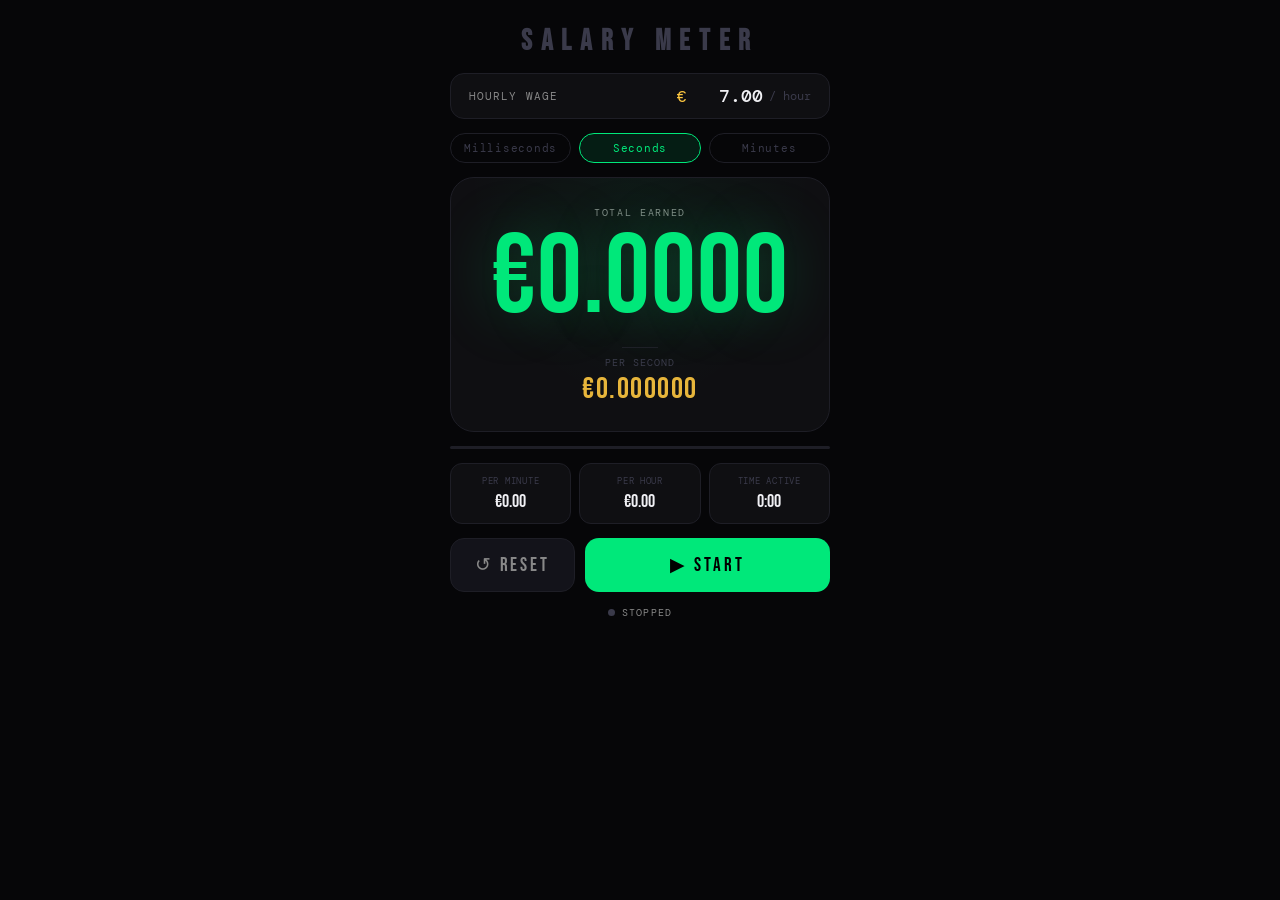
==== commit 5a5b4187: "Update index.html" ====
--- a/index.html
+++ b/index.html
@@ -163,99 +163,6 @@
   <span class="status-txt" id="statusTxt">Stopped</span>
 </div>
 
-<script>
-  let mode = 's', running = false, rafId = null;
-  let startTime = null, pausedTotal = 0, pausedElapsedMs = 0, lastTick = null;
 
-  const wageInput = document.getElementById('wage');
-
-  function parseWage() {
-    // Convert comma to dot, allow 7,50 as 7.50
-    return parseFloat(wageInput.value.replace(',', '.')) || 0;
-  }
-
-  document.querySelectorAll('.mode-btn').forEach(btn => {
-    btn.addEventListener('click', () => {
-      document.querySelectorAll('.mode-btn').forEach(b => b.classList.remove('active'));
-      btn.classList.add('active');
-      mode = btn.dataset.mode;
-      refreshRate();
-    });
-  });
-
-  document.getElementById('startBtn').addEventListener('click', () => running ? doPause() : doStart());
-  document.getElementById('resetBtn').addEventListener('click', doReset);
-  wageInput.addEventListener('input', refreshRate);
-
-  function doStart() {
-    const w = parseWage();
-    if (w <= 0) return;
-    running = true;
-    startTime = performance.now();
-    lastTick = startTime;
-    setUI(true);
-    loop();
-  }
-
-  function doPause() {
-    running = false;
-    cancelAnimationFrame(rafId);
-    pausedTotal = currentTotal();
-    pausedElapsedMs += performance.now() - startTime;
-    setUI(false);
-  }
-
-  function doReset() {
-    running = false;
-    cancelAnimationFrame(rafId);
-    pausedTotal = 0; pausedElapsedMs = 0; startTime = null; lastTick = null;
-    setUI(false);
-    document.getElementById('totalValue').textContent = '€0.0000';
-    document.getElementById('elapsed').textContent = '0:00';
-    document.getElementById('progressFill').style.width = '0%';
-    document.getElementById('statusTxt').textContent = 'Stopped';
-    refreshRate();
-  }
-
-  function currentTotal() {
-    const w = parseWage();
-    const perSec = w / 3600;
-    return pausedTotal + perSec * ((performance.now() - startTime) / 1000);
-  }
-
-  function setUI(live) {
-    const btn = document.getElementById('startBtn');
-    btn.textContent = live ? '⏸ Pause' : '▶ Start';
-    live ? btn.classList.add('paused') : btn.classList.remove('paused');
-    live ? document.getElementById('dot').classList.add('live') : document.getElementById('dot').classList.remove('live');
-    if (!live && (pausedTotal > 0 || pausedElapsedMs > 0)) document.getElementById('statusTxt').textContent = 'Paused';
-    else if (live) document.getElementById('statusTxt').textContent = 'Running…';
-  }
-
-  function refreshRate() {
-    const w = parseWage();
-    const ps = w / 3600;
-    const cfg = { ms: ['per millisecond', ps/1000, 9], s: ['per second', ps, 6], m: ['per minute', ps*60, 4] }[mode];
-    document.getElementById('rateLabel').textContent = cfg[0];
-    document.getElementById('rateValue').textContent = '€' + cfg[1].toFixed(cfg[2]);
-    document.getElementById('perMin').textContent = '€' + (ps*60).toFixed(4);
-    document.getElementById('perHour').textContent = '€' + w.toFixed(2);
-  }
-
-  refreshRate();
-
-  function loop() {
-    if (!running) return;
-    const now = performance.now();
-    const total = currentTotal();
-    document.getElementById('totalValue').textContent = '€' + total.toFixed(4);
-    refreshRate();
-    document.getElementById('progressFill').style.width = ((now / 1000 % 1) * 100) + '%';
-    const ms = pausedElapsedMs + (now - startTime);
-    const s = Math.floor(ms / 1000);
-    document.getElementById('elapsed').textContent = Math.floor(s/60) + ':' + String(s%60).padStart(2,'0');
-    rafId = requestAnimationFrame(loop);
-  }
-</script>
 </body>
 </html>
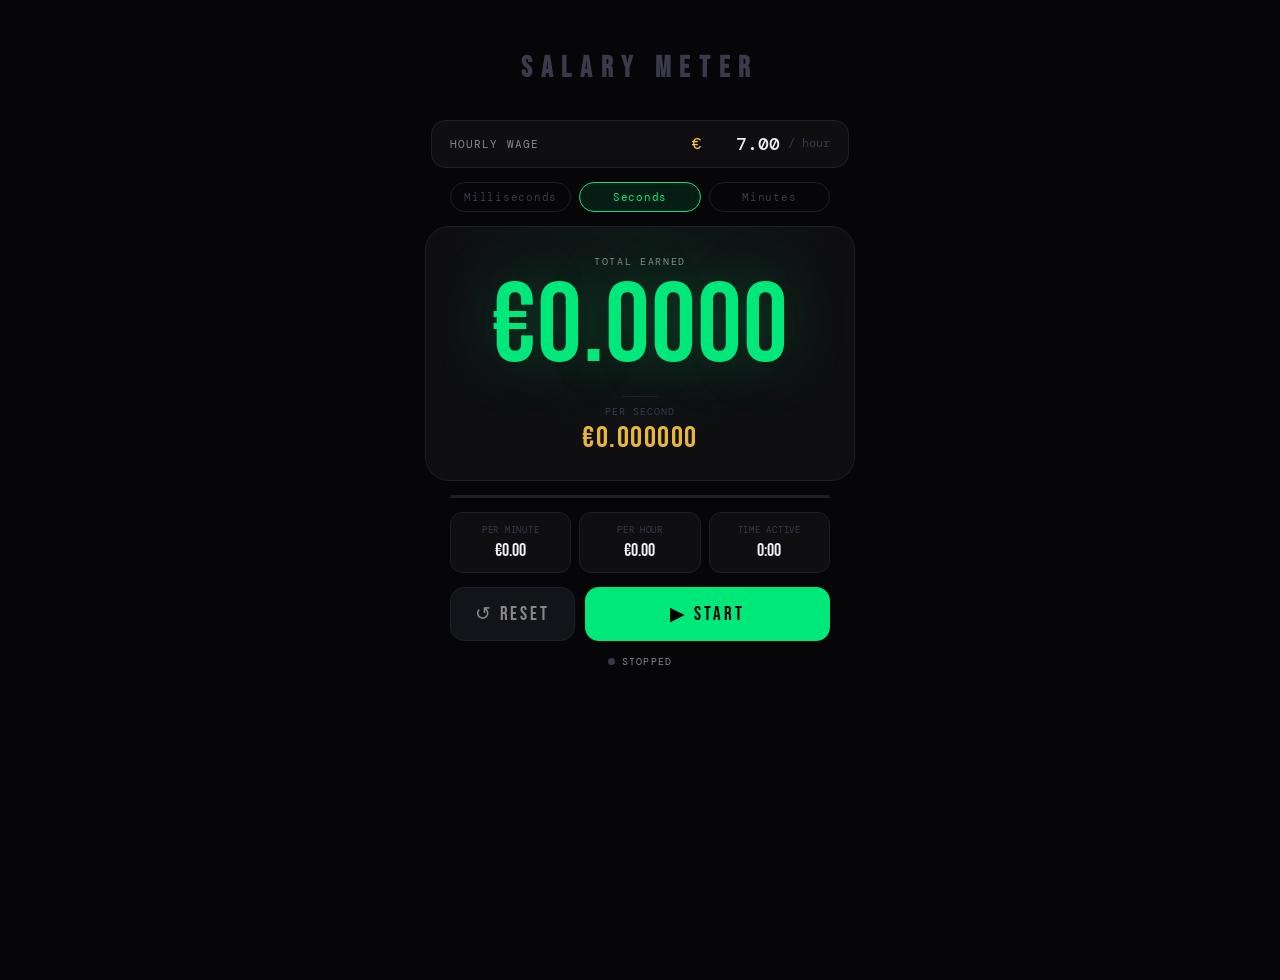
==== commit d8217cf2: "Update index.html" ====
--- a/index.html
+++ b/index.html
@@ -3,120 +3,10 @@
 <head>
 <meta charset="UTF-8">
 <meta name="viewport" content="width=device-width, initial-scale=1.0">
+
+<link rel="stylesheet" href="style.css">
 <title>Salary Meter</title>
 <link href="https://fonts.googleapis.com/css2?family=Bebas+Neue&family=DM+Mono:wght@400;500&display=swap" rel="stylesheet">
-<style>
-  *, *::before, *::after { box-sizing: border-box; margin: 0; padding: 0; }
-  :root {
-    --bg: #060608;
-    --card: #0f0f12;
-    --border: #1e1e26;
-    --green: #00e87a;
-    --green2: #00ff8818;
-    --yellow: #ffc840;
-    --red: #ff4040;
-    --muted: #3a3a4a;
-    --soft: #888;
-    --text: #f0f0f4;
-  }
-  body {
-    background: var(--bg);
-    color: var(--text);
-    font-family: 'DM Mono', monospace;
-    min-height: 100vh;
-    display: flex;
-    flex-direction: column;
-    align-items: center;
-    padding: 24px 16px 40px;
-    gap: 14px;
-  }
-  .header h1 {
-    font-family: 'Bebas Neue', sans-serif;
-    font-size: 1.8rem;
-    letter-spacing: 0.3em;
-    color: var(--muted);
-    text-align: center;
-  }
-  /* Wage input */
-  .wage-row {
-    display: flex;
-    align-items: center;
-    gap: 10px;
-    background: var(--card);
-    border: 1px solid var(--border);
-    border-radius: 14px;
-    padding: 11px 18px;
-    width: 100%;
-    max-width: 380px;
-  }
-  .wage-row label { font-size: 0.68rem; letter-spacing: 0.1em; color: var(--soft); text-transform: uppercase; white-space: nowrap; }
-  .wage-input-wrap { display: flex; align-items: center; gap: 6px; margin-left: auto; }
-  .wage-input-wrap .sym { font-size: 1rem; color: var(--yellow); }
-  .wage-input-wrap .unit { color: var(--muted); font-size: 0.72rem; }
-  input[type="text"] {
-    background: transparent; border: none; outline: none;
-    color: var(--text); font-family: 'DM Mono', monospace;
-    font-size: 1.1rem; font-weight: 500; width: 70px; text-align: right;
-  }
-  /* Mode pills */
-  .modes { display: flex; gap: 8px; width: 100%; max-width: 380px; }
-  .mode-btn {
-    flex: 1; padding: 7px 0;
-    border: 1px solid var(--border); border-radius: 999px;
-    background: transparent; color: var(--muted);
-    font-family: 'DM Mono', monospace; font-size: 0.67rem;
-    letter-spacing: 0.07em; cursor: pointer; transition: all 0.15s;
-  }
-  .mode-btn.active { background: var(--green2); border-color: var(--green); color: var(--green); }
-
-/* ── MAIN CARD ── */
-.main-card {
-width: 100%; max-width: 380px;
-background: var(--card);
-border: 1px solid var(--border);
-border-radius: 24px;
-padding: 28px 24px 24px;
-display: flex; flex-direction: column; align-items: center; gap: 2px;
-position: relative; overflow: hidden;
-}
-.main-card::before {
-content: '';
-position: absolute; inset: 0;
-background: radial-gradient(ellipse at 50% -10%, #00e87a0d 0%, transparent 65%);
-pointer-events: none;
-}
-.total-label { font-size: 0.65rem; letter-spacing: 0.16em; color: var(--soft); text-transform: uppercase; margin-bottom: 2px; }
-.total-value { font-family: 'Bebas Neue', sans-serif; font-size: clamp(4.5rem, 20vw, 7rem); line-height: 1; color: var(--green); text-shadow: 0 0 60px #00e87a44; letter-spacing: 0.01em; }
-.divider { width: 36px; height: 1px; background: var(--border); margin: 10px 0 6px; }
-.rate-label { font-size: 0.63rem; color: var(--muted); letter-spacing: 0.1em; text-transform: uppercase; }
-.rate-value { font-family: 'Bebas Neue', sans-serif; font-size: 1.9rem; color: var(--yellow); letter-spacing: 0.05em; opacity: 0.9; }
-
-/* Progress */
-.progress-wrap { width: 100%; max-width: 380px; height: 3px; background: var(--border); border-radius: 99px; overflow: hidden; }
-.progress-fill { height: 100%; width: 0%; background: linear-gradient(90deg, var(--green), #00ffaa); border-radius: 99px; box-shadow: 0 0 6px var(--green); }
-
-/* Stats */
-.stats-row { display: grid; grid-template-columns: 1fr 1fr 1fr; gap: 8px; width: 100%; max-width: 380px; }
-.stat { background: var(--card); border: 1px solid var(--border); border-radius: 12px; padding: 11px 8px; text-align: center; }
-.stat .s-lbl { font-size: 0.58rem; color: var(--muted); letter-spacing: 0.08em; text-transform: uppercase; margin-bottom: 4px; }
-.stat .s-val { font-family: 'Bebas Neue', sans-serif; font-size: 1.1rem; color: var(--text); }
-
-/* Buttons */
-.btn-row { display: flex; gap: 10px; width: 100%; max-width: 380px; }
-.btn { flex: 1; padding: 14px 0; border: none; border-radius: 14px; font-family: 'Bebas Neue', sans-serif; font-size: 1.2rem; letter-spacing: 0.15em; cursor: pointer; transition: opacity 0.15s, transform 0.1s; }
-.btn:active { transform: scale(0.97); }
-.btn-start { background: var(--green); color: #000; flex: 2; }
-.btn-start.paused { background: var(--green2); color: var(--green); border: 1px solid var(--green); }
-.btn-reset { background: #13131a; color: var(--soft); border: 1px solid var(--border); }
-.btn-reset:hover { color: var(--red); border-color: #ff404044; }
-
-/* Status */
-.status-row { display: flex; align-items: center; gap: 7px; }
-.dot { width: 7px; height: 7px; border-radius: 50%; background: var(--muted); transition: all 0.3s; }
-.dot.live { background: var(--green); box-shadow: 0 0 8px var(--green); animation: blink 1.2s infinite; }
-@keyframes blink { 0%,100%{opacity:1} 50%{opacity:0.25} }
-.status-txt { font-size: 0.63rem; letter-spacing: 0.12em; color: var(--soft); text-transform: uppercase; }
-</style>
 </head>
 <body>
 
--- a/style.css
+++ b/style.css
@@ -0,0 +1,112 @@
+<style>
+  *, *::before, *::after { box-sizing: border-box; margin: 0; padding: 0; }
+  :root {
+    --bg: #060608;
+    --card: #0f0f12;
+    --border: #1e1e26;
+    --green: #00e87a;
+    --green2: #00ff8818;
+    --yellow: #ffc840;
+    --red: #ff4040;
+    --muted: #3a3a4a;
+    --soft: #888;
+    --text: #f0f0f4;
+  }
+  body {
+    background: var(--bg);
+    color: var(--text);
+    font-family: 'DM Mono', monospace;
+    min-height: 100vh;
+    display: flex;
+    flex-direction: column;
+    align-items: center;
+    padding: 24px 16px 40px;
+    gap: 14px;
+  }
+  .header h1 {
+    font-family: 'Bebas Neue', sans-serif;
+    font-size: 1.8rem;
+    letter-spacing: 0.3em;
+    color: var(--muted);
+    text-align: center;
+  }
+  /* Wage input */
+  .wage-row {
+    display: flex;
+    align-items: center;
+    gap: 10px;
+    background: var(--card);
+    border: 1px solid var(--border);
+    border-radius: 14px;
+    padding: 11px 18px;
+    width: 100%;
+    max-width: 380px;
+  }
+  .wage-row label { font-size: 0.68rem; letter-spacing: 0.1em; color: var(--soft); text-transform: uppercase; white-space: nowrap; }
+  .wage-input-wrap { display: flex; align-items: center; gap: 6px; margin-left: auto; }
+  .wage-input-wrap .sym { font-size: 1rem; color: var(--yellow); }
+  .wage-input-wrap .unit { color: var(--muted); font-size: 0.72rem; }
+  input[type="text"] {
+    background: transparent; border: none; outline: none;
+    color: var(--text); font-family: 'DM Mono', monospace;
+    font-size: 1.1rem; font-weight: 500; width: 70px; text-align: right;
+  }
+  /* Mode pills */
+  .modes { display: flex; gap: 8px; width: 100%; max-width: 380px; }
+  .mode-btn {
+    flex: 1; padding: 7px 0;
+    border: 1px solid var(--border); border-radius: 999px;
+    background: transparent; color: var(--muted);
+    font-family: 'DM Mono', monospace; font-size: 0.67rem;
+    letter-spacing: 0.07em; cursor: pointer; transition: all 0.15s;
+  }
+  .mode-btn.active { background: var(--green2); border-color: var(--green); color: var(--green); }
+
+/* ── MAIN CARD ── */
+.main-card {
+width: 100%; max-width: 380px;
+background: var(--card);
+border: 1px solid var(--border);
+border-radius: 24px;
+padding: 28px 24px 24px;
+display: flex; flex-direction: column; align-items: center; gap: 2px;
+position: relative; overflow: hidden;
+}
+.main-card::before {
+content: '';
+position: absolute; inset: 0;
+background: radial-gradient(ellipse at 50% -10%, #00e87a0d 0%, transparent 65%);
+pointer-events: none;
+}
+.total-label { font-size: 0.65rem; letter-spacing: 0.16em; color: var(--soft); text-transform: uppercase; margin-bottom: 2px; }
+.total-value { font-family: 'Bebas Neue', sans-serif; font-size: clamp(4.5rem, 20vw, 7rem); line-height: 1; color: var(--green); text-shadow: 0 0 60px #00e87a44; letter-spacing: 0.01em; }
+.divider { width: 36px; height: 1px; background: var(--border); margin: 10px 0 6px; }
+.rate-label { font-size: 0.63rem; color: var(--muted); letter-spacing: 0.1em; text-transform: uppercase; }
+.rate-value { font-family: 'Bebas Neue', sans-serif; font-size: 1.9rem; color: var(--yellow); letter-spacing: 0.05em; opacity: 0.9; }
+
+/* Progress */
+.progress-wrap { width: 100%; max-width: 380px; height: 3px; background: var(--border); border-radius: 99px; overflow: hidden; }
+.progress-fill { height: 100%; width: 0%; background: linear-gradient(90deg, var(--green), #00ffaa); border-radius: 99px; box-shadow: 0 0 6px var(--green); }
+
+/* Stats */
+.stats-row { display: grid; grid-template-columns: 1fr 1fr 1fr; gap: 8px; width: 100%; max-width: 380px; }
+.stat { background: var(--card); border: 1px solid var(--border); border-radius: 12px; padding: 11px 8px; text-align: center; }
+.stat .s-lbl { font-size: 0.58rem; color: var(--muted); letter-spacing: 0.08em; text-transform: uppercase; margin-bottom: 4px; }
+.stat .s-val { font-family: 'Bebas Neue', sans-serif; font-size: 1.1rem; color: var(--text); }
+
+/* Buttons */
+.btn-row { display: flex; gap: 10px; width: 100%; max-width: 380px; }
+.btn { flex: 1; padding: 14px 0; border: none; border-radius: 14px; font-family: 'Bebas Neue', sans-serif; font-size: 1.2rem; letter-spacing: 0.15em; cursor: pointer; transition: opacity 0.15s, transform 0.1s; }
+.btn:active { transform: scale(0.97); }
+.btn-start { background: var(--green); color: #000; flex: 2; }
+.btn-start.paused { background: var(--green2); color: var(--green); border: 1px solid var(--green); }
+.btn-reset { background: #13131a; color: var(--soft); border: 1px solid var(--border); }
+.btn-reset:hover { color: var(--red); border-color: #ff404044; }
+
+/* Status */
+.status-row { display: flex; align-items: center; gap: 7px; }
+.dot { width: 7px; height: 7px; border-radius: 50%; background: var(--muted); transition: all 0.3s; }
+.dot.live { background: var(--green); box-shadow: 0 0 8px var(--green); animation: blink 1.2s infinite; }
+@keyframes blink { 0%,100%{opacity:1} 50%{opacity:0.25} }
+.status-txt { font-size: 0.63rem; letter-spacing: 0.12em; color: var(--soft); text-transform: uppercase; }
+</style>
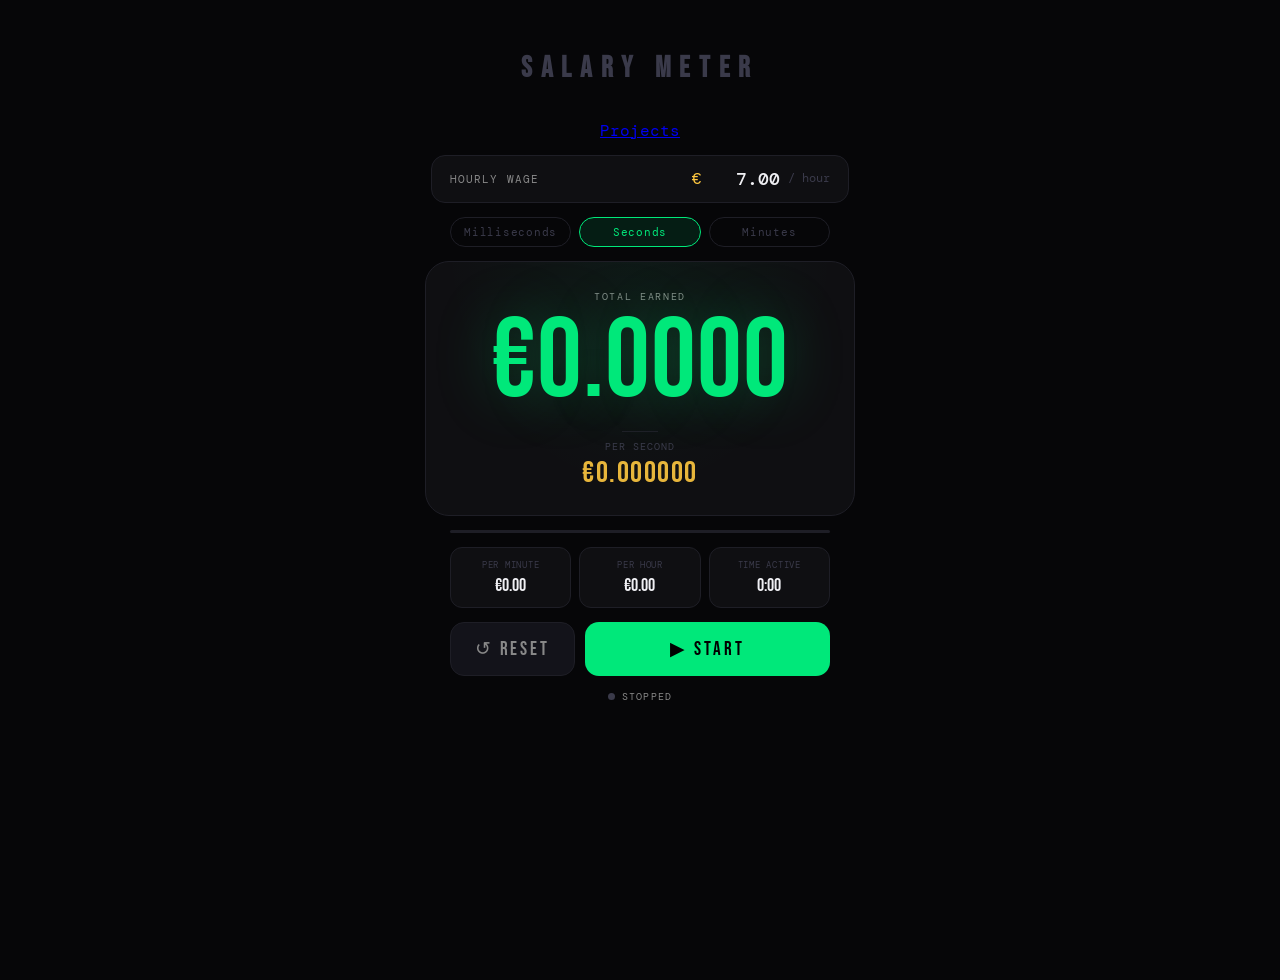
==== commit cfeafdeb: "Update index.html" ====
--- a/index.html
+++ b/index.html
@@ -4,13 +4,20 @@
 <meta charset="UTF-8">
 <meta name="viewport" content="width=device-width, initial-scale=1.0">
 
+<title>Salary Meter</title>
+
 <link rel="stylesheet" href="style.css">
-<title>Salary Meter</title>
+
 <link href="https://fonts.googleapis.com/css2?family=Bebas+Neue&family=DM+Mono:wght@400;500&display=swap" rel="stylesheet">
 </head>
+
 <body>
 
-<div class="header"><h1>Salary Meter</h1></div>
+<div class="header">
+  <h1>Salary Meter</h1>
+</div>
+
+<a href="projects.html" class="nav-link">Projects</a>
 
 <div class="wage-row">
   <label>Hourly wage</label>
@@ -30,17 +37,32 @@
 <div class="main-card">
   <div class="total-label">Total earned</div>
   <div class="total-value" id="totalValue">€0.0000</div>
+
   <div class="divider"></div>
+
   <div class="rate-label" id="rateLabel">per second</div>
   <div class="rate-value" id="rateValue">€0.000000</div>
 </div>
 
-<div class="progress-wrap"><div class="progress-fill" id="progressFill"></div></div>
+<div class="progress-wrap">
+  <div class="progress-fill" id="progressFill"></div>
+</div>
 
 <div class="stats-row">
-  <div class="stat"><div class="s-lbl">Per minute</div><div class="s-val" id="perMin">€0.00</div></div>
-  <div class="stat"><div class="s-lbl">Per hour</div><div class="s-val" id="perHour">€0.00</div></div>
-  <div class="stat"><div class="s-lbl">Time active</div><div class="s-val" id="elapsed">0:00</div></div>
+  <div class="stat">
+    <div class="s-lbl">Per minute</div>
+    <div class="s-val" id="perMin">€0.00</div>
+  </div>
+
+  <div class="stat">
+    <div class="s-lbl">Per hour</div>
+    <div class="s-val" id="perHour">€0.00</div>
+  </div>
+
+  <div class="stat">
+    <div class="s-lbl">Time active</div>
+    <div class="s-val" id="elapsed">0:00</div>
+  </div>
 </div>
 
 <div class="btn-row">
@@ -53,6 +75,7 @@
   <span class="status-txt" id="statusTxt">Stopped</span>
 </div>
 
+<script src="script.js"></script>
 
 </body>
 </html>
